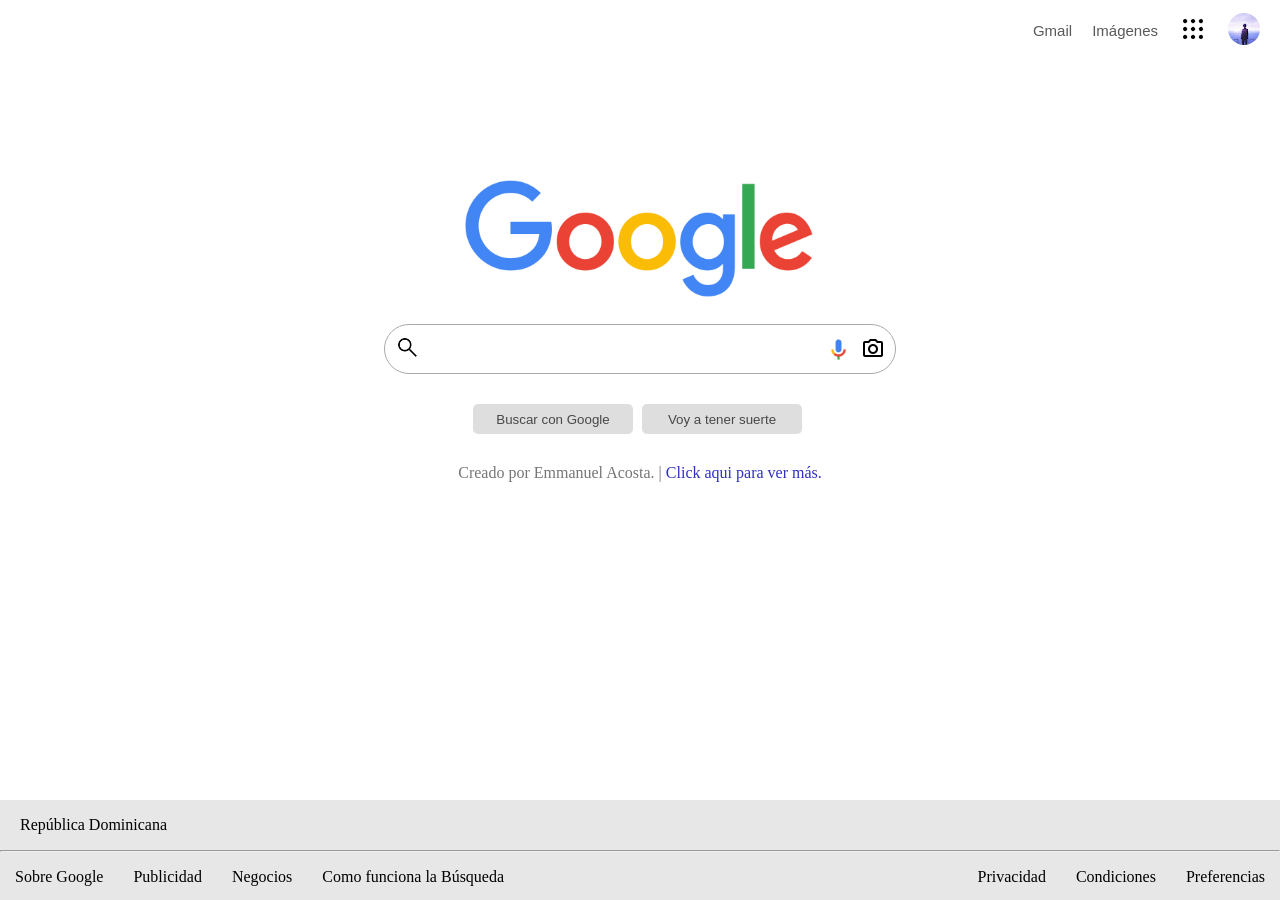
==== index.html @ 016cfc7f "FakeGoogle fin." ====
<!DOCTYPE html>
<html lang="en">
<head>
  <meta charset="UTF-8">
  <meta http-equiv="X-UA-Compatible" content="IE=edge">
  <meta name="viewport" content="width=device-width, initial-scale=1.0">
  <title>Google</title>

  <link rel="stylesheet" href="./index.css">

</head>
<body>

  <!-- HEADER -->

  <header>
    <ul>
      <li>
        <a href="">
          Gmail
        </a>
      </li>
      <li>
        <a href="">
          Imágenes
        </a>
      </li>
      <li>
        <a href="">
          <img class="imgAHeader" src="./img/apps_FILL0_wght400_GRAD0_opsz48.png" alt="" />
        </a>
      </li>
      <li>
        <a href="">
          <img class="imgHeader" src="./img/userImg.jpg" alt="">
        </a>
      </li>
    </ul>
  </header>

  <!-- MAIN -->

  <main>

    <img class="title" src="./img/logoGoogle.png" alt="Imagen de Google!">

    <form class="containerForm" action="">

      <div class="searchContainer">
        <label class="containerLabel" for="search">
          <span>
            <img class="containerSearch" src="./img/search_FILL0_wght400_GRAD0_opsz48.png" alt="">
          </span>
          <input class="search" type="text" name="search" />
            <img class="containerMicro" src="./img/voz-de-google.png" alt="micro">
            <img class="cam" src="./img/outline_photo_camera_black_24dp.png" alt="photo">
        </label>
      </div>

      <input class="btn" type="submit" value="Buscar con Google">
      <button class="btn">Voy a tener suerte</button>

    </form>

    <div class="low">
      <p>
        Creado por Emmanuel Acosta. | <a class="lowA" target="_blank" href="https://github.com/Emmanuel0722">Click aqui para ver más.</a>
      </p>
    </div>

  </main>

  <!-- FOOTER -->

  <footer>
    <div class="divFooter">
      <p>República Dominicana</p>
    </div>
    <hr>
    <div class="listFooter">
      <ul>
        <li>
          <a href="">
            Sobre Google
          </a>
        </li>
        <li>
          <a href="">
            Publicidad
          </a>
        </li>
        <li>
          <a href="" >
            Negocios
          </a>
        </li>
        <li>
          <a href="">
            Como funciona la Búsqueda
          </a>
        </li>
      </ul>
      <ul>
        <li>
          <a href="">
            Privacidad
          </a>
        </li>
        <li>
          <a href="">
            Condiciones
          </a>
        </li>
        <li>
          <a href="">
            Preferencias
          </a>
        </li>
      </ul>
    </div>
  </footer>

</body>
</html>
---- index.css ----
*{
  box-sizing: border-box;
  padding: 0;
  margin: 0;
}

/* HEADER */

header{
  display: flex;
  justify-content: end;
  align-items: center;
  height: 60px;
  padding-right: 10px;
  font-family: sans-serif;
  font-size: 15px;
}

header a{
  text-decoration: none;
  color: rgb(89, 89, 89);
}

header ul{
  display: flex;
  align-items: center;
  list-style: none;
}

header li{
  margin: 0 10px;
}

.imgAHeader{
  width: 30px;
  height: 30px;
  color: rgb(89, 89, 89);
}

.imgHeader{
  border-radius: 100%;
}

/* MAIN */

main{
  text-align: center;
  margin-top: 120px;
}

.title{
  width: 350px;
  height: 120px;
  margin-bottom: 20px;
}

.containerLabel{
  border: 0.1px solid rgb(170, 170, 170);
  border-radius: 50px;
  display: flex;
  justify-content: center;
  align-items: center;
  width: 40%;
  height: 50px;
  margin-bottom: 30px;
}

.searchContainer{
  display: flex;
  justify-content: center;
  text-align: center;
}

.search{
  width: 85%;
  height: 35px;
  border: none;
  outline: none;
  font-size: 20px;
}

.containerMicro{
  width: 25px;
  height: 25px;
  cursor: pointer;
  margin: 10px;
}

.containerSearch{
  width: 25px;
  height: 25px;
  cursor: pointer;
  margin: 10px;
}

.cam{
  cursor: pointer;
  margin-right: 10px;
}

.btn{
  margin: 0 5px 15px 0;
  background-color: rgb(222, 222, 222);
  width: 160px;
  height: 30px;
  outline: none;
  border: none;
  border-radius: 5px;
  cursor: pointer;
  margin-bottom: 30px;
  color: rgb(72, 72, 72);
}

.btn:hover{
  outline: 1px solid rgb(161, 161, 161);
}

.low{
  color: rgb(118, 118, 118);
}

.lowA{
  text-decoration: none;
  color: rgb(48, 48, 193);
}

.lowA:hover{
  text-decoration: underline;
}

/* FOOTER */

footer{
  position: fixed;
  left: 0;
  bottom: 0;
  width: 100%;
  height: 100px;
  background-color: rgb(231, 231, 231);
}

.divFooter{
  display: flex;
  align-items: center;
  margin-left: 20px;
  height: 50px;
}

.listFooter{
  display: flex;
  justify-content: space-between;
  height: 50%;
  align-items: center;
}

.listFooter ul{
  display: flex;
  justify-content: space-between;
  list-style: none;
  /* margin: 0 25px; */
}

.listFooter a{
  text-decoration: none;
  color: black;
  margin: 15px;
}

.listFooter a:hover{
  text-decoration: underline;
}
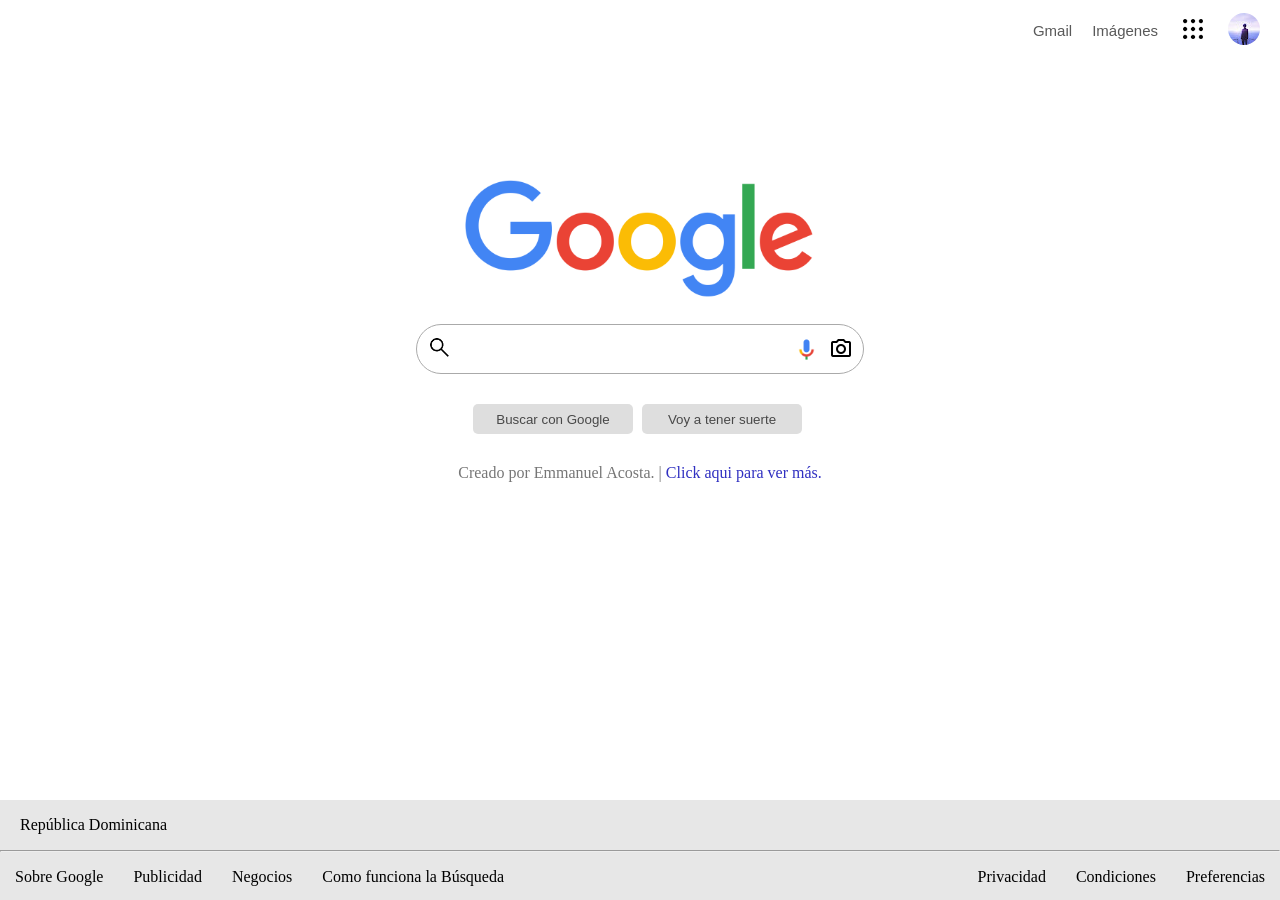
==== commit c993dd87: "FakeGoogle fin." ====
--- a/index.html
+++ b/index.html
@@ -7,6 +7,7 @@
   <title>Google</title>
 
   <link rel="stylesheet" href="./index.css">
+  <link rel="icon" type="image/x-icon" href="/img/google.png" >
 
 </head>
 <body>
--- a/index.css
+++ b/index.css
@@ -60,7 +60,7 @@
   display: flex;
   justify-content: center;
   align-items: center;
-  width: 40%;
+  width: 35%;
   height: 50px;
   margin-bottom: 30px;
 }
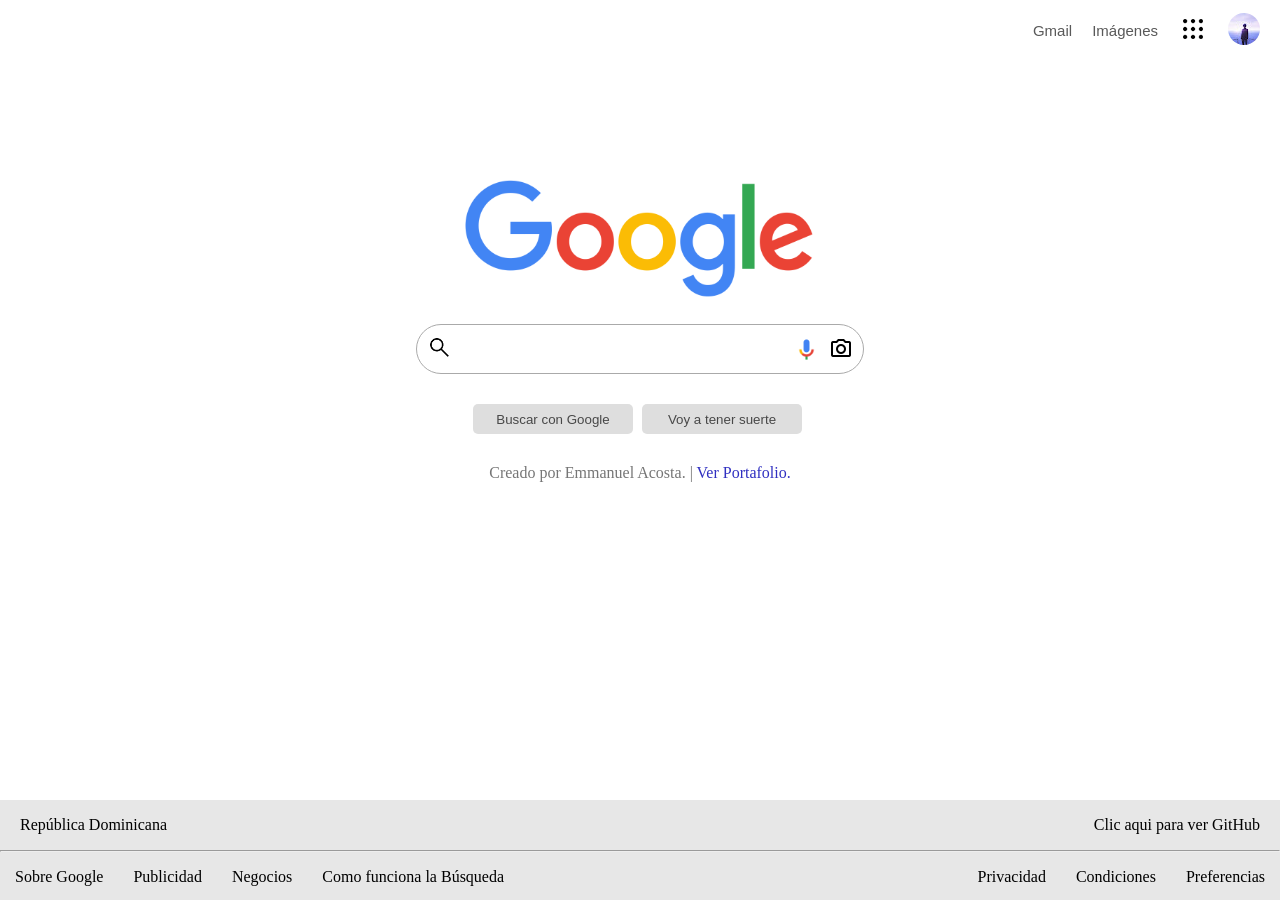
==== commit c0bed10f: "Agregando algunos enlaces." ====
--- a/index.html
+++ b/index.html
@@ -7,7 +7,7 @@
   <title>Google</title>
 
   <link rel="stylesheet" href="./index.css">
-  <link rel="icon" type="image/x-icon" href="/img/google.png" >
+  <link rel="icon" type="image/x-icon" href="./img/google.png" >
 
 </head>
 <body>
@@ -65,7 +65,7 @@
 
     <div class="low">
       <p>
-        Creado por Emmanuel Acosta. | <a class="lowA" target="_blank" href="https://github.com/Emmanuel0722">Click aqui para ver más.</a>
+        Creado por Emmanuel Acosta. | <a class="lowA" target="_blank" href="https://emmanuel0722.github.io/JsPage/">Ver Portafolio.</a>
       </p>
     </div>
 
@@ -76,6 +76,7 @@
   <footer>
     <div class="divFooter">
       <p>República Dominicana</p>
+      <a target="_blank" href="https://github.com/Emmanuel0722">Clic aqui para ver GitHub</a>
     </div>
     <hr>
     <div class="listFooter">
--- a/index.css
+++ b/index.css
@@ -141,9 +141,15 @@
 
 .divFooter{
   display: flex;
+  justify-content: space-between;
   align-items: center;
-  margin-left: 20px;
+  margin: 0 20px;
   height: 50px;
+}
+
+.divFooter a {
+  text-decoration: none;
+  color: black;
 }
 
 .listFooter{
